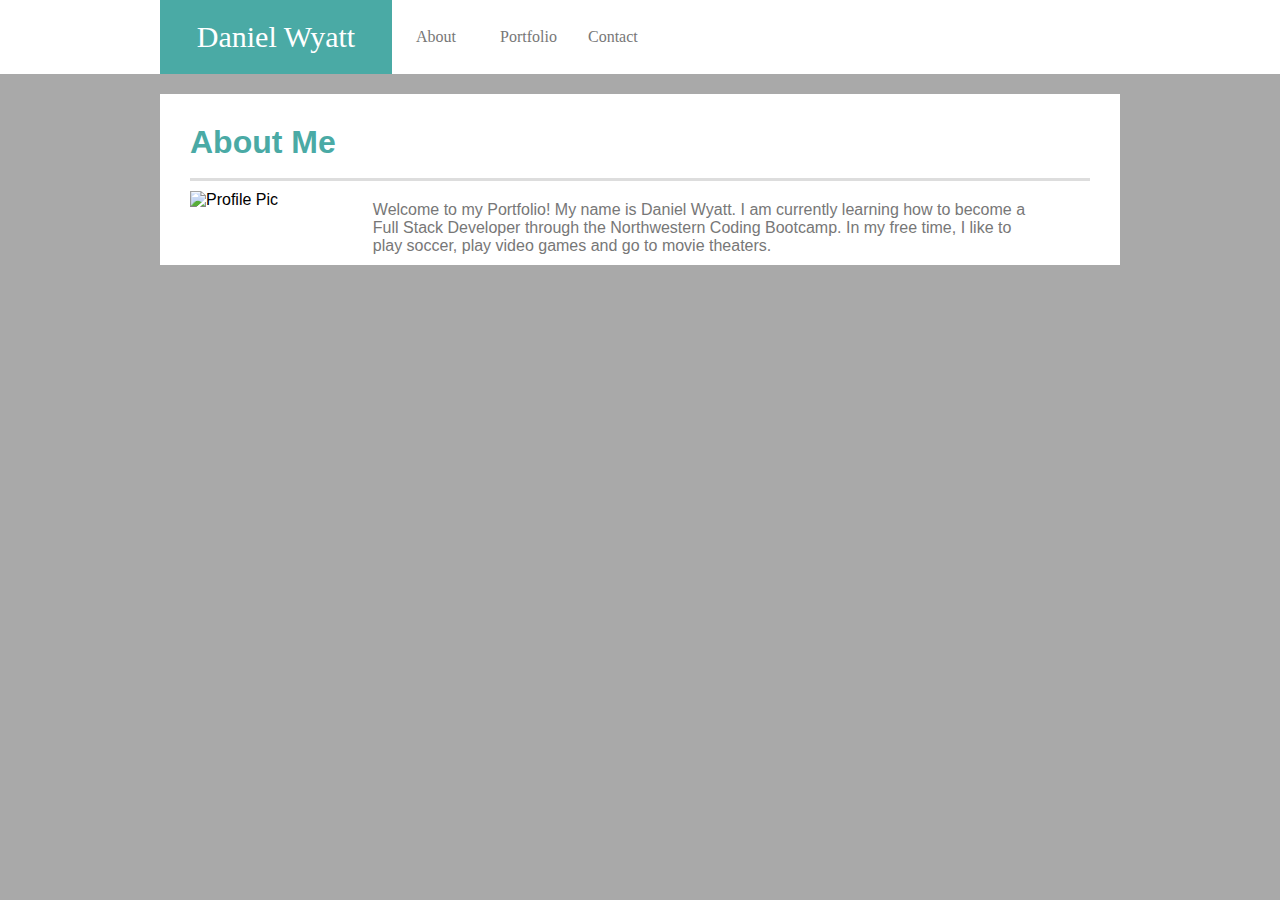
==== index.html @ 306ebb34 "Adjusting Flex Boxes" ====
<!DOCTYPE html>
<html lang="en">
<head>
    <meta charset="UTF-8">
    <meta name="viewport" content="width=device-width, initial-scale=1.0">
    <meta http-equiv="X-UA-Compatible" content="ie=edge">
    <link rel="stylesheet" href="assets/css/style.css">
    <title>About - Daniel Wyatt</title>
</head>
<body>
    <header>
        <div>
            <div class=Name>
                Daniel Wyatt
            </div>
            <div class=Tabs>
                About
            </div>
            <div class=Tabs>
                Portfolio
            </div>
            <div class=Tabs>
                Contact
            </div>
        </div>
    </header>
    <section>
        <h1>About Me</h1>
                <img src="assets/images/cropped head shot.jpg" alt="Profile Pic">
                <main>
                        Welcome to my Portfolio! My name is Daniel Wyatt. I am currently learning how to become a Full Stack Developer through the Northwestern Coding Bootcamp.
                        In my free time, I like to play soccer, play video games and go to movie theaters. 
                </main>        
    </section>
</body>
</html>
---- assets/css/style.css ----
body {
    background-color: #A9A9A9;
    margin: 0;
}
header {
    background-color: #ffffff;
    border-bottom: 5px;
    border-color: #cccccc;
    font-family: Georgia, 'Times New Roman', Times, serif;
}
header div {
    width: 960px;
    display: flex;
    margin: 0 auto;
}
.Name {
    background-color: #4aaaa5;
    color: white;
    padding: 20px;
    width: 20%;
    font-size: 30px;
    align-items: center;
    flex-flow: row wrap;
    align-self: flex-start;
    justify-content: center;
    flex-direction: column;
    text-align: center;
    margin: 0;
}
.Tabs {
    color: #777;
    padding: 20px;
    width: 5%;
    margin: 0;
    flex-flow: row-reverse wrap;
    justify-content: flex-end;
    justify-content: center;
    flex-direction: column;
    text-align: center;
}
section {
    width: 960px;
    margin: 20px auto;  
    background-color: #fff;
    font-family: 'Arial', 'Helvetica Neue', Helvetica, sans-serif;
    display: flex;
    flex-flow: row wrap;
}
h1 {
    color: #4aaaa5;
    margin: 10px;
    width: 100%;
    padding: 20px;
    position: relative;
}
h1::after{
    background-color: #dddddd;
    bottom: 0;
    content: '';
    display: block;
    height: 3px;
    left: 50%;
    position: absolute;
    transform: translate(-50%,0);
    width: 900px;
}
main {
    color: #777;
    margin: 10px auto;
    width: 69%;
}
img {
    display: flex;
    margin: 0px 10px 10px 30px;
}
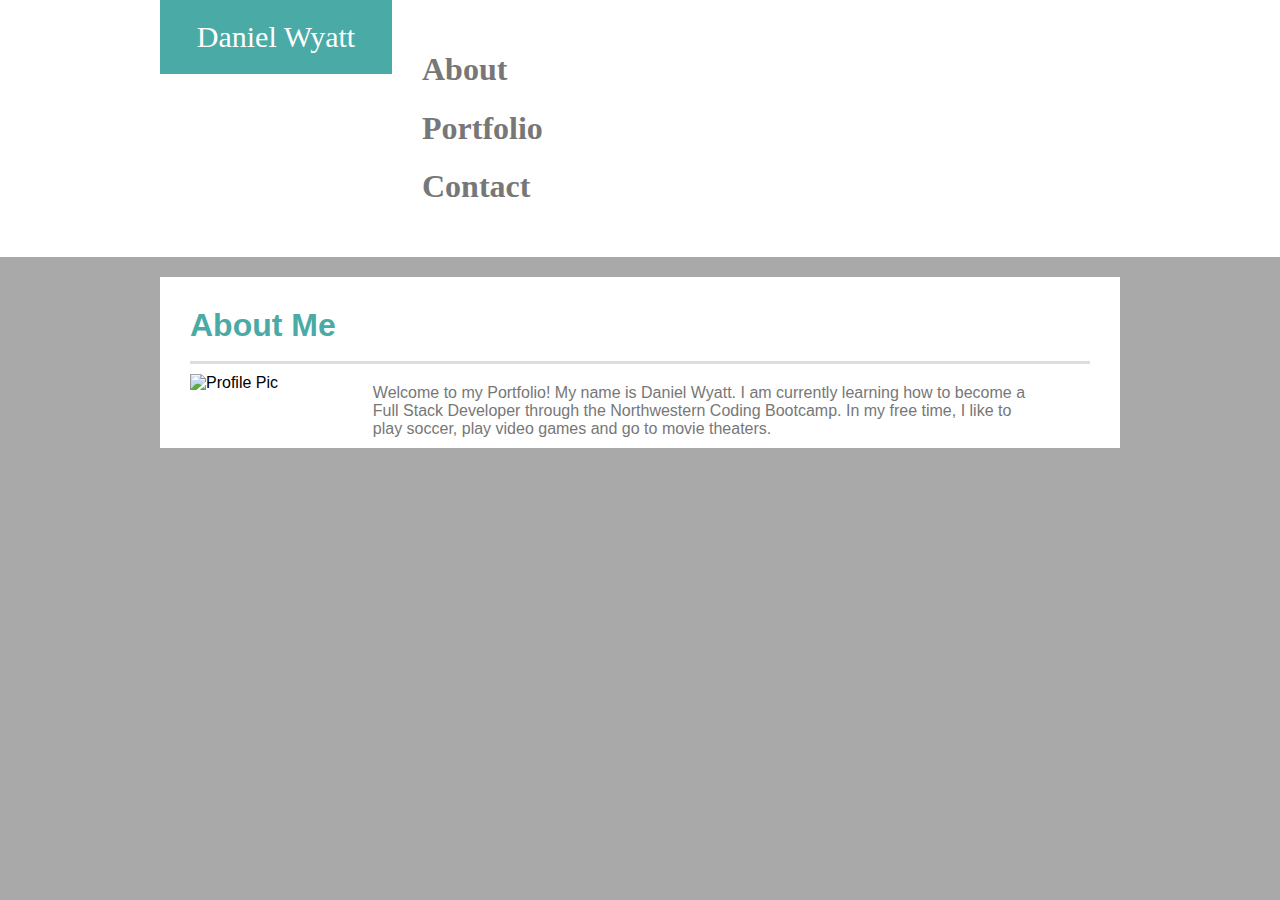
==== commit 7a91cb52: "Working on FlexBox" ====
--- a/index.html
+++ b/index.html
@@ -9,23 +9,19 @@
 </head>
 <body>
     <header>
-        <div>
-            <div class=Name>
+        <div class="container">
+            <div class="name">
                 Daniel Wyatt
             </div>
-            <div class=Tabs>
-                About
-            </div>
-            <div class=Tabs>
-                Portfolio
-            </div>
-            <div class=Tabs>
-                Contact
+            <div class="tabs">
+                <h1>About</h1>
+                <h1>Portfolio</h1>
+                <h1>Contact</h1>
             </div>
         </div>
     </header>
     <section>
-        <h1>About Me</h1>
+        <h1 class=about-me>About Me</h1>
                 <img src="assets/images/cropped head shot.jpg" alt="Profile Pic">
                 <main>
                         Welcome to my Portfolio! My name is Daniel Wyatt. I am currently learning how to become a Full Stack Developer through the Northwestern Coding Bootcamp.
--- a/assets/css/style.css
+++ b/assets/css/style.css
@@ -8,35 +8,31 @@
     border-color: #cccccc;
     font-family: Georgia, 'Times New Roman', Times, serif;
 }
-header div {
+.container {
     width: 960px;
     display: flex;
     margin: 0 auto;
 }
-.Name {
+.name {
     background-color: #4aaaa5;
     color: white;
     padding: 20px;
     width: 20%;
     font-size: 30px;
     align-items: center;
-    flex-flow: row wrap;
     align-self: flex-start;
     justify-content: center;
     flex-direction: column;
     text-align: center;
     margin: 0;
 }
-.Tabs {
+.tabs {
+    width: 10%;
     color: #777;
-    padding: 20px;
-    width: 5%;
-    margin: 0;
-    flex-flow: row-reverse wrap;
-    justify-content: flex-end;
-    justify-content: center;
-    flex-direction: column;
-    text-align: center;
+    padding: 30px;
+    align-self: flex-end;
+    flex-flow: row wrap;
+    margin: 0; 
 }
 section {
     width: 960px;
@@ -46,14 +42,14 @@
     display: flex;
     flex-flow: row wrap;
 }
-h1 {
+.about-me {
     color: #4aaaa5;
     margin: 10px;
     width: 100%;
     padding: 20px;
     position: relative;
 }
-h1::after{
+.about-me::after{
     background-color: #dddddd;
     bottom: 0;
     content: '';
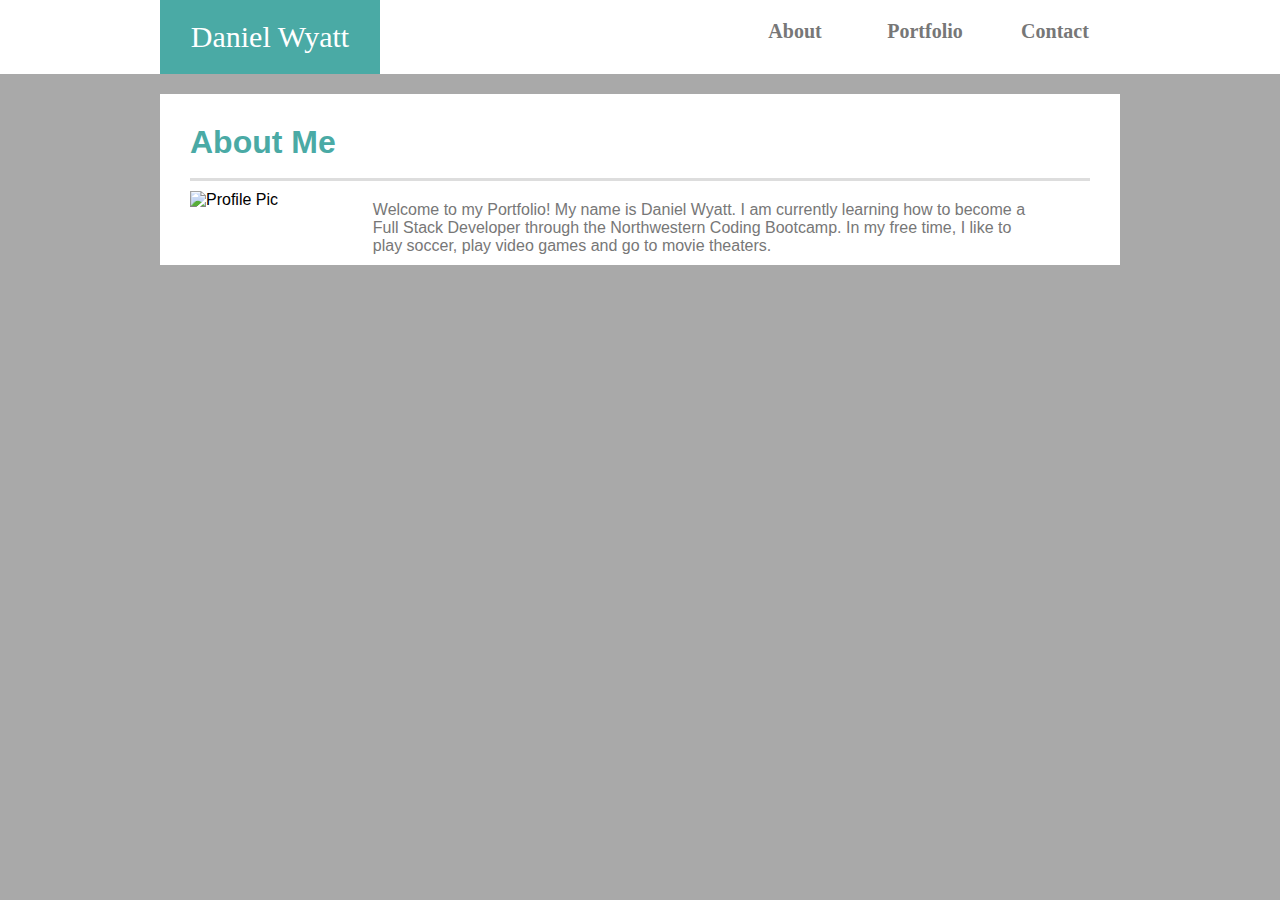
==== commit 09e07388: "Fixed Flexbox" ====
--- a/index.html
+++ b/index.html
@@ -13,11 +13,9 @@
             <div class="name">
                 Daniel Wyatt
             </div>
-            <div class="tabs">
-                <h1>About</h1>
-                <h1>Portfolio</h1>
-                <h1>Contact</h1>
-            </div>
+            <h1 class="tabs">About</h1>
+            <h1 class="tabs">Portfolio</h1>
+            <h1 class="tabs">Contact</h1>
         </div>
     </header>
     <section>
--- a/assets/css/style.css
+++ b/assets/css/style.css
@@ -12,6 +12,7 @@
     width: 960px;
     display: flex;
     margin: 0 auto;
+    justify-content: flex-end;
 }
 .name {
     background-color: #4aaaa5;
@@ -21,18 +22,19 @@
     font-size: 30px;
     align-items: center;
     align-self: flex-start;
-    justify-content: center;
+    flex-direction: column;
+    text-align: center;
+    margin-right: 350px;
+}
+.tabs {
+    color: #777;
+    width: 10%;
+    font-size: 20px;
+    padding: 20px;
+    align-items: center;
     flex-direction: column;
     text-align: center;
     margin: 0;
-}
-.tabs {
-    width: 10%;
-    color: #777;
-    padding: 30px;
-    align-self: flex-end;
-    flex-flow: row wrap;
-    margin: 0; 
 }
 section {
     width: 960px;
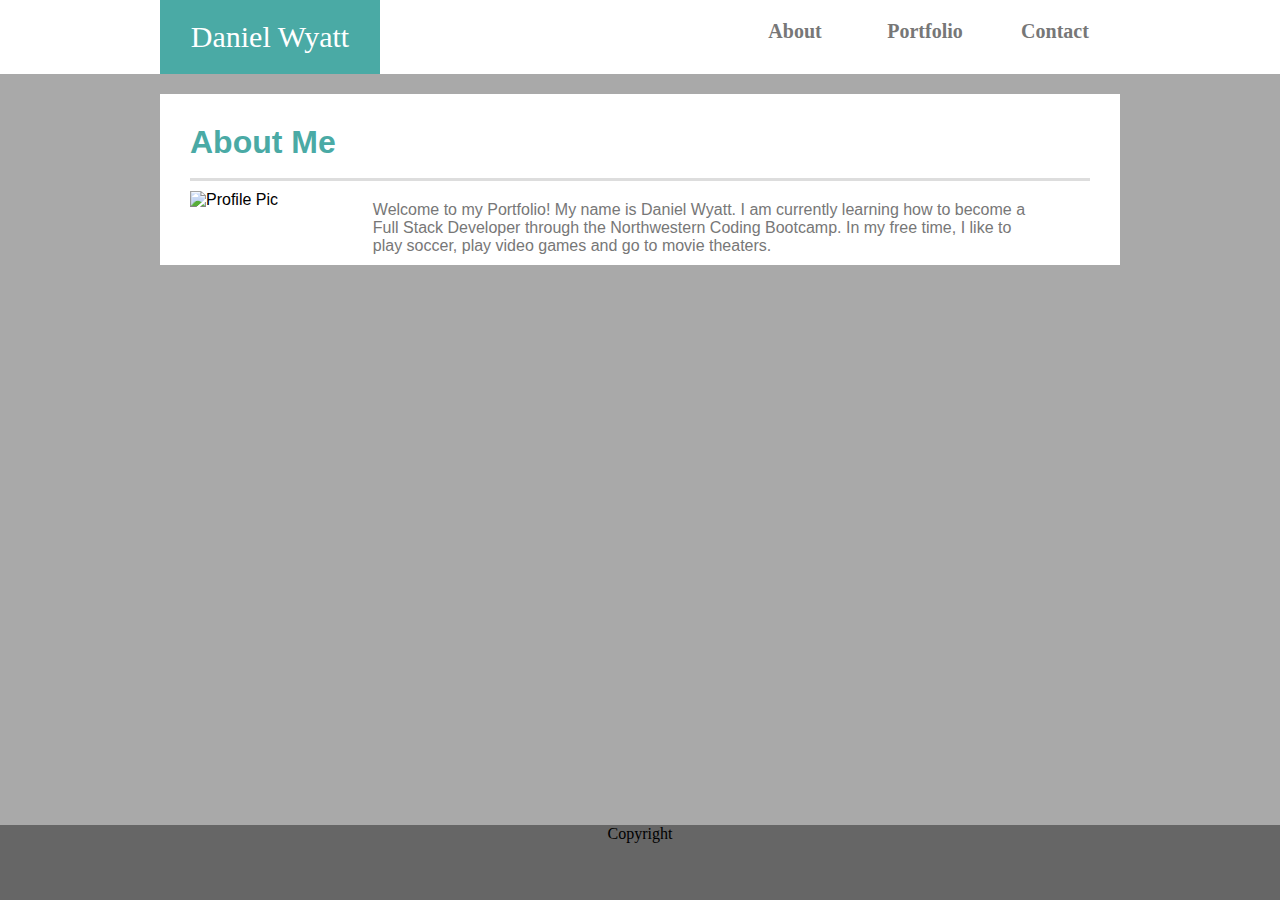
==== commit 5fb75e4f: "Footer Addition" ====
--- a/index.html
+++ b/index.html
@@ -26,5 +26,8 @@
                         In my free time, I like to play soccer, play video games and go to movie theaters. 
                 </main>        
     </section>
+    <footer>
+        <div class="copyright">Copyright</div>
+    </footer>
 </body>
 </html>--- a/assets/css/style.css
+++ b/assets/css/style.css
@@ -5,7 +5,7 @@
 header {
     background-color: #ffffff;
     border-bottom: 5px;
-    border-color: #cccccc;
+    border-color: black;
     font-family: Georgia, 'Times New Roman', Times, serif;
 }
 .container {
@@ -71,4 +71,22 @@
     display: flex;
     margin: 0px 10px 10px 30px;
 }
+footer {
+    display: flex;
+    height: 75px;
+    position: fixed;
+    left: 0;
+    bottom: 0;
+    width: 100%;
+    margin: auto;
+    background-color: #666666;
+    border-top: 5px;
+    border-color: #4aaaa5;
+}
+.copyright {
+    align-items: flex-end;
+    flex-direction: column;
+    text-align: center;
+    margin: 0 auto;
+}
 
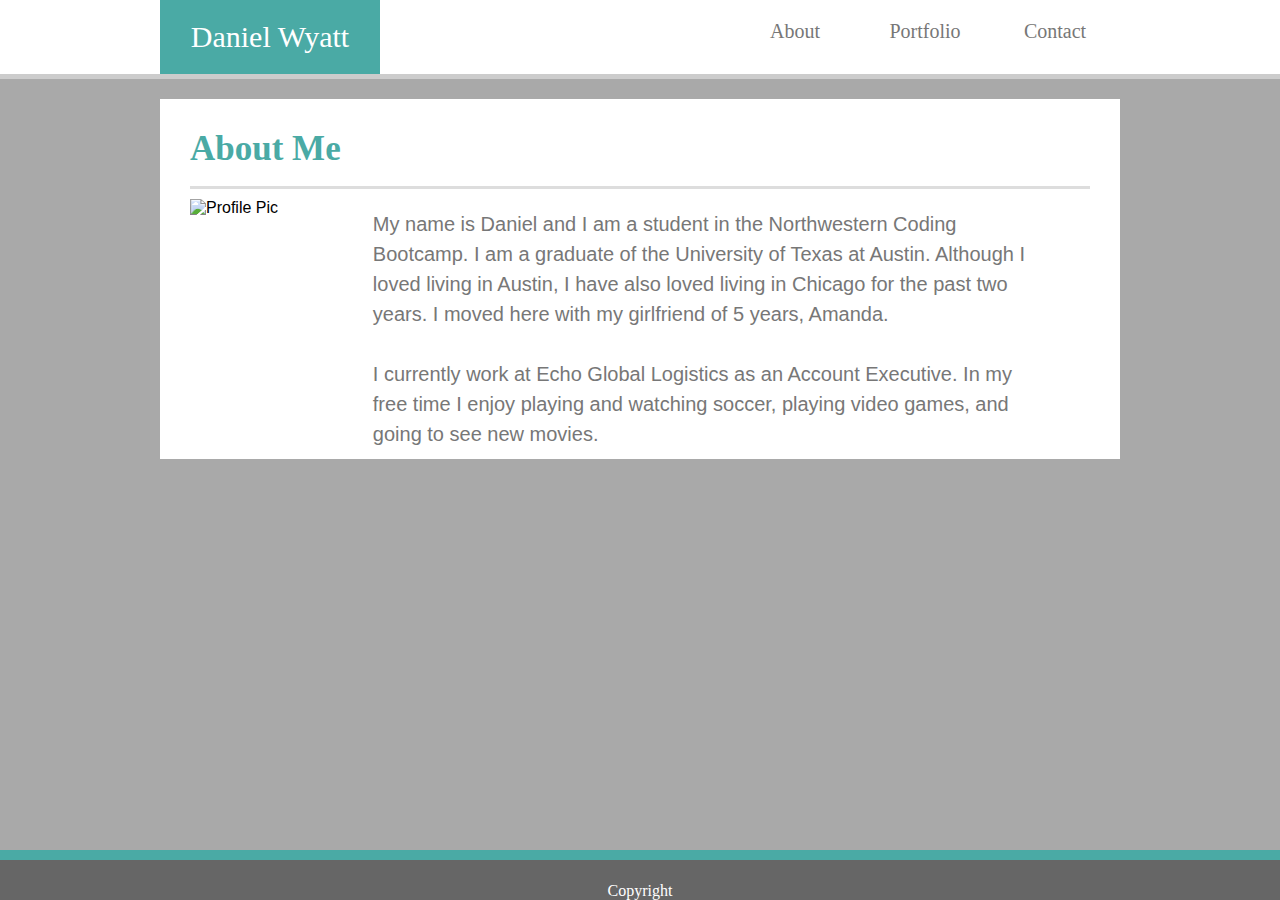
==== commit 160b29c6: "Added Form Box and images to Portfolio" ====
--- a/index.html
+++ b/index.html
@@ -13,17 +13,18 @@
             <div class="name">
                 Daniel Wyatt
             </div>
-            <h1 class="tabs">About</h1>
-            <h1 class="tabs">Portfolio</h1>
-            <h1 class="tabs">Contact</h1>
+            <a class="tabs" href="index.html">About</a>
+            <a class="tabs" href="portfolio.html">Portfolio</a>
+            <a class="tabs" href="contact.html">Contact</a>
         </div>
     </header>
     <section>
-        <h1 class=about-me>About Me</h1>
+        <h1 class=title-2>About Me</h1>
                 <img src="assets/images/cropped head shot.jpg" alt="Profile Pic">
                 <main>
-                        Welcome to my Portfolio! My name is Daniel Wyatt. I am currently learning how to become a Full Stack Developer through the Northwestern Coding Bootcamp.
-                        In my free time, I like to play soccer, play video games and go to movie theaters. 
+                    My name is Daniel and I am a student in the Northwestern Coding Bootcamp. I am a graduate of the University of Texas at Austin. Although I loved living in Austin, I have also loved living in Chicago for the past two years. 
+                    I moved here with my girlfriend of 5 years, Amanda. 
+                    <br><br> I currently work at Echo Global Logistics as an Account Executive. In my free time I enjoy playing and watching soccer, playing video games, and going to see new movies. 
                 </main>        
     </section>
     <footer>
--- a/assets/css/style.css
+++ b/assets/css/style.css
@@ -4,9 +4,8 @@
 }
 header {
     background-color: #ffffff;
-    border-bottom: 5px;
-    border-color: black;
-    font-family: Georgia, 'Times New Roman', Times, serif;
+    border-bottom: 5px solid #cccccc;
+    font-family: 'Georgia', Times, Times New Roman, serif;
 }
 .container {
     width: 960px;
@@ -27,7 +26,6 @@
     margin-right: 350px;
 }
 .tabs {
-    color: #777;
     width: 10%;
     font-size: 20px;
     padding: 20px;
@@ -35,6 +33,10 @@
     flex-direction: column;
     text-align: center;
     margin: 0;
+}
+.tabs:link, .tabs:visited {
+    color: #777;
+    text-decoration: none;
 }
 section {
     width: 960px;
@@ -43,15 +45,18 @@
     font-family: 'Arial', 'Helvetica Neue', Helvetica, sans-serif;
     display: flex;
     flex-flow: row wrap;
-}
-.about-me {
+    position: relative;
+}
+.title-2 {
     color: #4aaaa5;
     margin: 10px;
     width: 100%;
     padding: 20px;
     position: relative;
-}
-.about-me::after{
+    font-family: 'Georgia', Times, Times New Roman, serif;
+    font-size: 35px;
+}
+.title-2::after{
     background-color: #dddddd;
     bottom: 0;
     content: '';
@@ -66,6 +71,8 @@
     color: #777;
     margin: 10px auto;
     width: 69%;
+    line-height: 30px;
+    font-size: 20px;
 }
 img {
     display: flex;
@@ -73,20 +80,125 @@
 }
 footer {
     display: flex;
-    height: 75px;
+    height: 40px;
     position: fixed;
     left: 0;
     bottom: 0;
     width: 100%;
     margin: auto;
     background-color: #666666;
-    border-top: 5px;
-    border-color: #4aaaa5;
+    border-top: 10px solid #4aaaa5;
+    color: white;
 }
 .copyright {
+    display: flex;
+    justify-content: center;
     align-items: flex-end;
-    flex-direction: column;
-    text-align: center;
-    margin: 0 auto;
-}
-
+    width: 100%;
+}
+form {
+    margin-left: 30px;
+    color: #777;
+    font-size: 20px;
+}
+.form-box {
+    width: 885px;
+    height: 25px;
+}
+input[type=text] {
+    padding: 5px;
+}
+.input-headers {
+    margin-bottom: 5px;
+}
+.submit {
+    background-color: #4aaaa5;
+    color: white;
+    padding: 10px;
+    width: 10%;
+    font-size: 15px;
+    align-items: center;
+    align-self: flex-start;
+    flex-direction: column;
+    text-align: center;
+    margin: 10px 0px;
+}
+.pictures {
+    width: 350px;
+    height: 350px;
+}
+#text-girlfriend {
+    position: absolute;
+    top: 370px;
+    left: 30px;
+    background-color: #4aaaa5;
+    color: white;
+    font-size: 40px;
+    padding: 5px;
+    width: 340px;
+    height: 50px;
+    align-items: center;
+    align-self: flex-start;
+    flex-direction: column;
+    text-align: center;
+}
+#text-bayern {
+    position: absolute;
+    top: 370px;
+    right: 190px;
+    background-color: #4aaaa5;
+    color: white;
+    font-size: 40px;
+    padding: 5px;
+    width: 340px;
+    height: 50px;
+    align-items: center;
+    align-self: flex-start;
+    flex-direction: column;
+    text-align: center;
+}
+#text-job {
+    position: absolute;
+    top: 730px;
+    left: 30px;
+    background-color: #4aaaa5;
+    color: white;
+    font-size: 40px;
+    padding: 5px;
+    width: 340px;
+    height: 50px;
+    align-items: center;
+    align-self: flex-start;
+    flex-direction: column;
+    text-align: center;
+}
+#text-university {
+    position: absolute;
+    top: 730px;
+    right: 190px;
+    background-color: #4aaaa5;
+    color: white;
+    font-size: 40px;
+    padding: 5px;
+    width: 340px;
+    height: 50px;
+    align-items: center;
+    align-self: flex-start;
+    flex-direction: column;
+    text-align: center;
+}
+#text-videogame {
+    position: absolute;
+    top: 1070px;
+    left: 30px;
+    background-color: #4aaaa5;
+    color: white;
+    font-size: 40px;
+    padding: 5px;
+    width: 340px;
+    height: 50px;
+    align-items: center;
+    align-self: flex-start;
+    flex-direction: column;
+    text-align: center;
+}